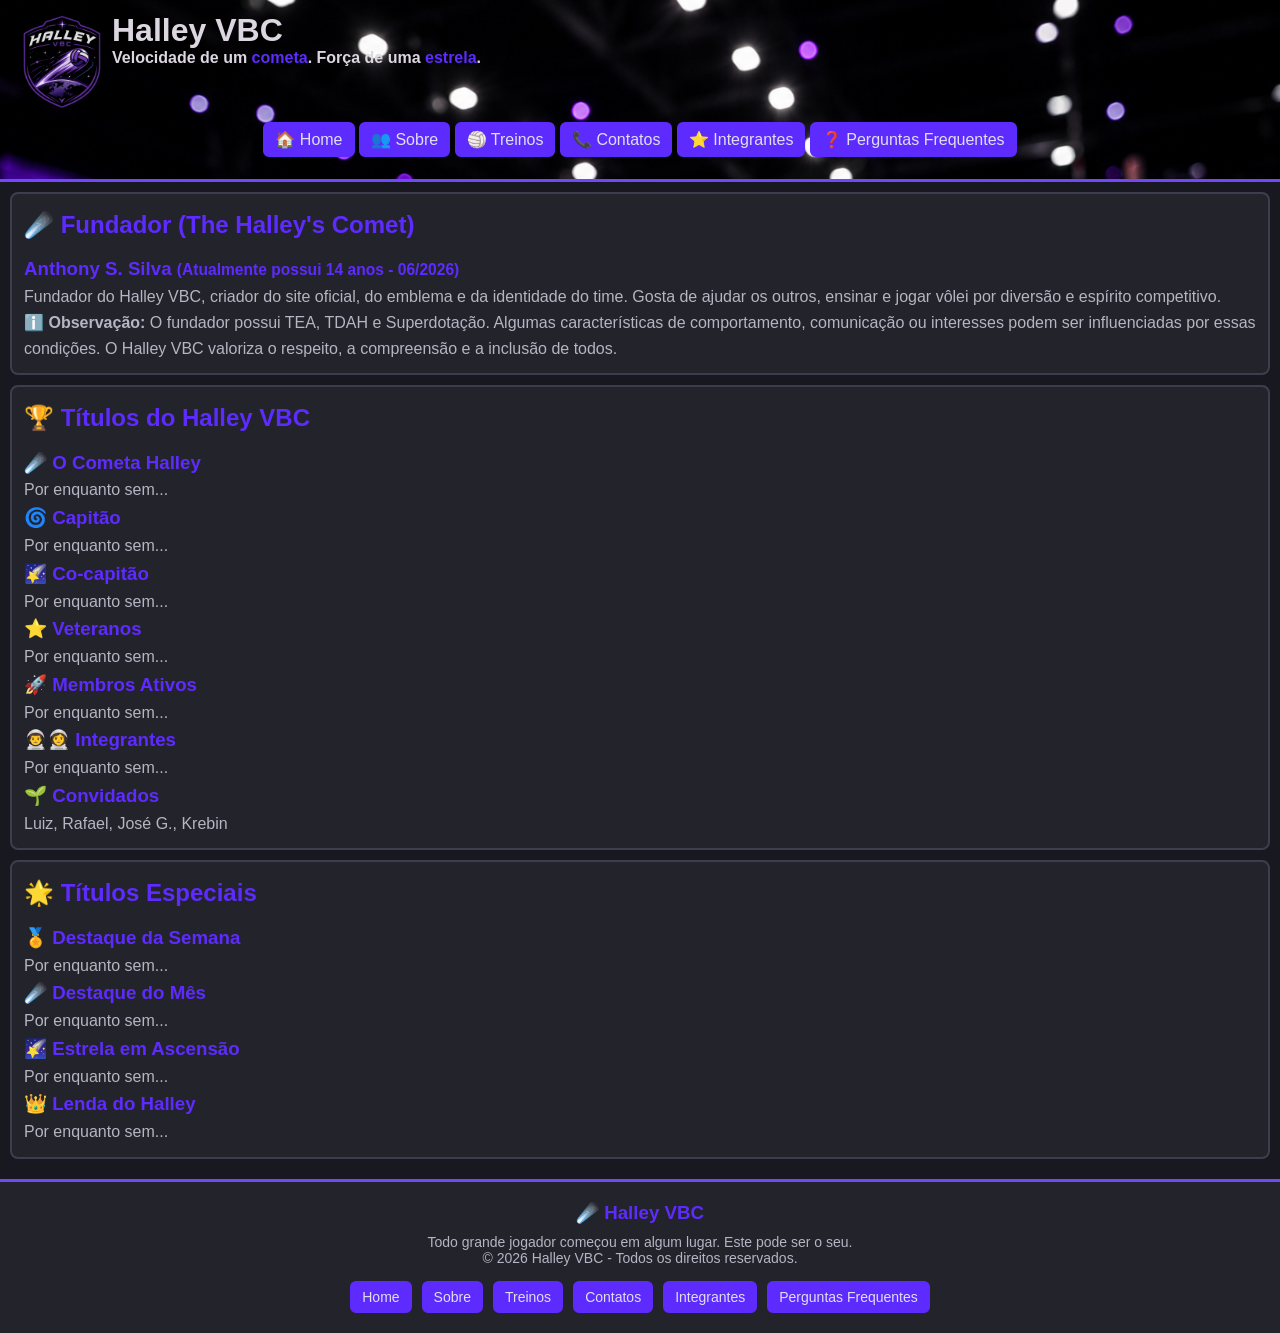
==== Integrantes.html @ 36415e57 "Versão 1.0 do Site" ====
<!doctype html>
<html lang="pt-br">
  <head>
    <meta charset="UTF-8" />
    <meta name="viewport" content="width=device-width, initial-scale=1.0" />
    <title>Halley VBC</title>
    <link rel="stylesheet" href="style.css" />
    <link rel="shortcut icon" href="images/Emblema.ico" type="image/x-icon" />
  </head>
  <body>
    <header>
      <div class="content">
        <img id="imagemHeader" src="images/Emblema.png" alt="Emblema do Club" />
        <div>
          <h1>Halley VBC</h1>
          <p>
            Velocidade de um <span>cometa</span>. Força de uma
            <span>estrela</span>.
          </p>
        </div>
      </div>

      <!-- Barra de navegação -->
      <nav>
        <a href="index.html">🏠 Home</a>
        <a href="Sobre.html">👥 Sobre</a>
        <a href="Treinos.html">🏐 Treinos</a>
        <a href="Contatos.html">📞 Contatos</a>
        <a href="Integrantes.html">⭐ Integrantes</a>
        <a href="FAQ.html">❓ Perguntas Frequentes</a>
      </nav>
    </header>

    <main>
      <article>
        <section>
          <h2>☄️ Fundador (The Halley's Comet)</h2>

          <h3>
            Anthony S. Silva
            <small>(Atualmente possui 14 anos - 06/2026)</small>
          </h3>

          <p>
            Fundador do Halley VBC, criador do site oficial, do emblema e da
            identidade do time. Gosta de ajudar os outros, ensinar e jogar vôlei
            por diversão e espírito competitivo.
          </p>

          <p>
            ℹ️ <strong>Observação:</strong> O fundador possui TEA, TDAH e
            Superdotação. Algumas características de comportamento, comunicação
            ou interesses podem ser influenciadas por essas condições. O Halley
            VBC valoriza o respeito, a compreensão e a inclusão de todos.
          </p>
        </section>

        <section>
          <h2>🏆 Títulos do Halley VBC</h2>

          <h3>☄️ O Cometa Halley</h3>
          <p>Por enquanto sem...</p>

          <h3>🌀 Capitão</h3>
          <p>Por enquanto sem...</p>

          <h3>🌠 Co-capitão</h3>
          <p>Por enquanto sem...</p>

          <h3>⭐ Veteranos</h3>
          <p>Por enquanto sem...</p>

          <h3>🚀 Membros Ativos</h3>
          <p>Por enquanto sem...</p>

          <h3>👨‍🚀👩‍🚀 Integrantes</h3>
          <p>Por enquanto sem...</p>

          <h3>🌱 Convidados</h3>
          <p>Luiz, Rafael, José G., Krebin</p>
        </section>

        <section>
          <h2>🌟 Títulos Especiais</h2>

          <h3>🏅 Destaque da Semana</h3>
          <p>Por enquanto sem...</p>

          <h3>☄️ Destaque do Mês</h3>
          <p>Por enquanto sem...</p>

          <h3>🌠 Estrela em Ascensão</h3>
          <p>Por enquanto sem...</p>

          <h3>👑 Lenda do Halley</h3>
          <p>Por enquanto sem...</p>
        </section>
      </article>
    </main>

    <footer>
      <div class="footer-content">
        <h3>☄️ Halley VBC</h3>

        <p>
          Todo grande jogador começou em algum lugar. Este pode ser o seu.
          <br />
          © 2026 Halley VBC - Todos os direitos reservados.
        </p>

        <div class="footer-links">
          <a href="index.html">Home</a>
          <a href="Sobre.html">Sobre</a>
          <a href="Treinos.html">Treinos</a>
          <a href="Contatos.html">Contatos</a>
          <a href="Integrantes.html">Integrantes</a>
          <a href="FAQ.html">Perguntas Frequentes</a>
        </div>
      </div>
    </footer>
  </body>
</html>
---- style.css ----
:root {
  /* CORES PRINCIPAIS */
  --bg-primary: #181820;
  --bg-secondary: #23232c;

  --primary: #5e2bff;
  --primary-hover: #7a4fff;

  --border: #7248fc;
  --border2: #403b4e;

  /* TEXTO */
  --text-primary: #dbd6e0;
  --text-secondary: #b5b5c3;
  --text-secondary-hold: #dfdfee;

  /* FONTES */
  --font-title: "Orbitron", sans-serif;
  --font-text: "Poppins", sans-serif;
}

* {
  margin: 0;
  padding: 0;
  box-sizing: border-box;
  font-family: var(--font-text);
}

/* BODY */
body {
  background-color: var(--bg-primary);
  color: var(--text-secondary);
}

/* HEADER */
header {
  background-image: url("images/Background.png");
  background-repeat: no-repeat;
  background-size: cover;
  background-position: center;
  background-attachment: fixed;

  color: var(--text-primary);
  padding: 12px;
  border-bottom: 3px solid var(--border);
}

header p {
  font-weight: 600;
}

/* NAV */
nav {
  text-align: center;
  padding: 10px;
}

/* TITLES */
h1,
h2,
h3 {
  font-family: var(--font-title);
}

h2,
h3 {
  color: var(--primary);
}

/* LINKS (BOTÕES) */
a {
  color: var(--text-secondary-hold);
  text-decoration: none;

  background-color: var(--primary);
  border: 2px solid var(--primary);
  border-radius: 6px;

  padding: 6px 10px;
  display: inline-block;

  transition: all 0.3s ease;
}

a:hover {
  background-color: var(--primary-hover);
  border-color: var(--primary-hover);
  color: #fff;
}

nav a {
  transition: all 0.4s ease;
}

nav a:hover {
  transform: translateY(-2px);
}

/* HEADER IMAGE */
#imagemHeader {
  width: 100px;
}

/* LAYOUT */
.content {
  display: flex;
  flex-direction: row;
}

/* MAIN */
main {
  color: var(--text-secondary);
}

/* SECTIONS */
section {
  margin: 10px;
  padding: 12px;

  background-color: var(--bg-secondary);
  border-radius: 8px;
  border: 2px solid var(--border2);

  line-height: 1.6;
}

section h2 {
  margin-bottom: 10px;
}

section div {
  margin-bottom: 10px;
}

section ul,
section ol {
  margin-left: 20px;
  margin-top: 10px;
}

section ul li,
section ol li {
  margin-bottom: 5px;
}

span {
  color: var(--primary);
  display: inline-block;
  transition: all 0.4s ease;
}

span:hover {
  transform: translateY(-1px);
  text-shadow: 0 0 2px var(--primary-hover);
}

/* FOOTER */
footer {
  background-color: var(--bg-secondary);
  border-top: 3px solid var(--border);

  color: var(--text-secondary);
  padding: 20px;
  text-align: center;

  margin-top: 20px;
}

.footer-content h3 {
  font-family: var(--font-title);
  color: var(--primary);
  margin-bottom: 10px;
}

.footer-content p {
  font-size: 14px;
  margin-bottom: 15px;
}

.footer-links {
  display: flex;
  justify-content: center;
  gap: 10px;
  flex-wrap: wrap;
}

.footer-links a {
  padding: 6px 10px;
  font-size: 14px;
}

/*Media*/

/*CELULAR (até 768px) */
@media (max-width: 768px) {
  header {
    background-attachment: scroll; /* melhora desempenho no mobile */
    padding: 10px;
  }

  h1 {
    font-size: 22px;
  }

  h2 {
    font-size: 18px;
  }

  h3 {
    font-size: 16px;
  }

  .content {
    flex-direction: column;
  }

  nav {
    padding: 8px;
  }

  section {
    margin: 6px;
    padding: 10px;
  }

  #imagemHeader {
    width: 70px;
  }

  a {
    display: block;
    text-align: center;
    margin: 6px 0;
  }

  .footer-links {
    flex-direction: column;
    gap: 6px;
  }
}

/*CELULAR PEQUENO (até 480px) */
@media (max-width: 480px) {
  body {
    font-size: 14px;
  }

  header {
    padding: 8px;
  }

  h1 {
    font-size: 18px;
  }

  h2 {
    font-size: 16px;
  }

  section {
    padding: 8px;
  }

  a {
    font-size: 13px;
    padding: 6px;
  }

  footer {
    padding: 15px;
  }
}
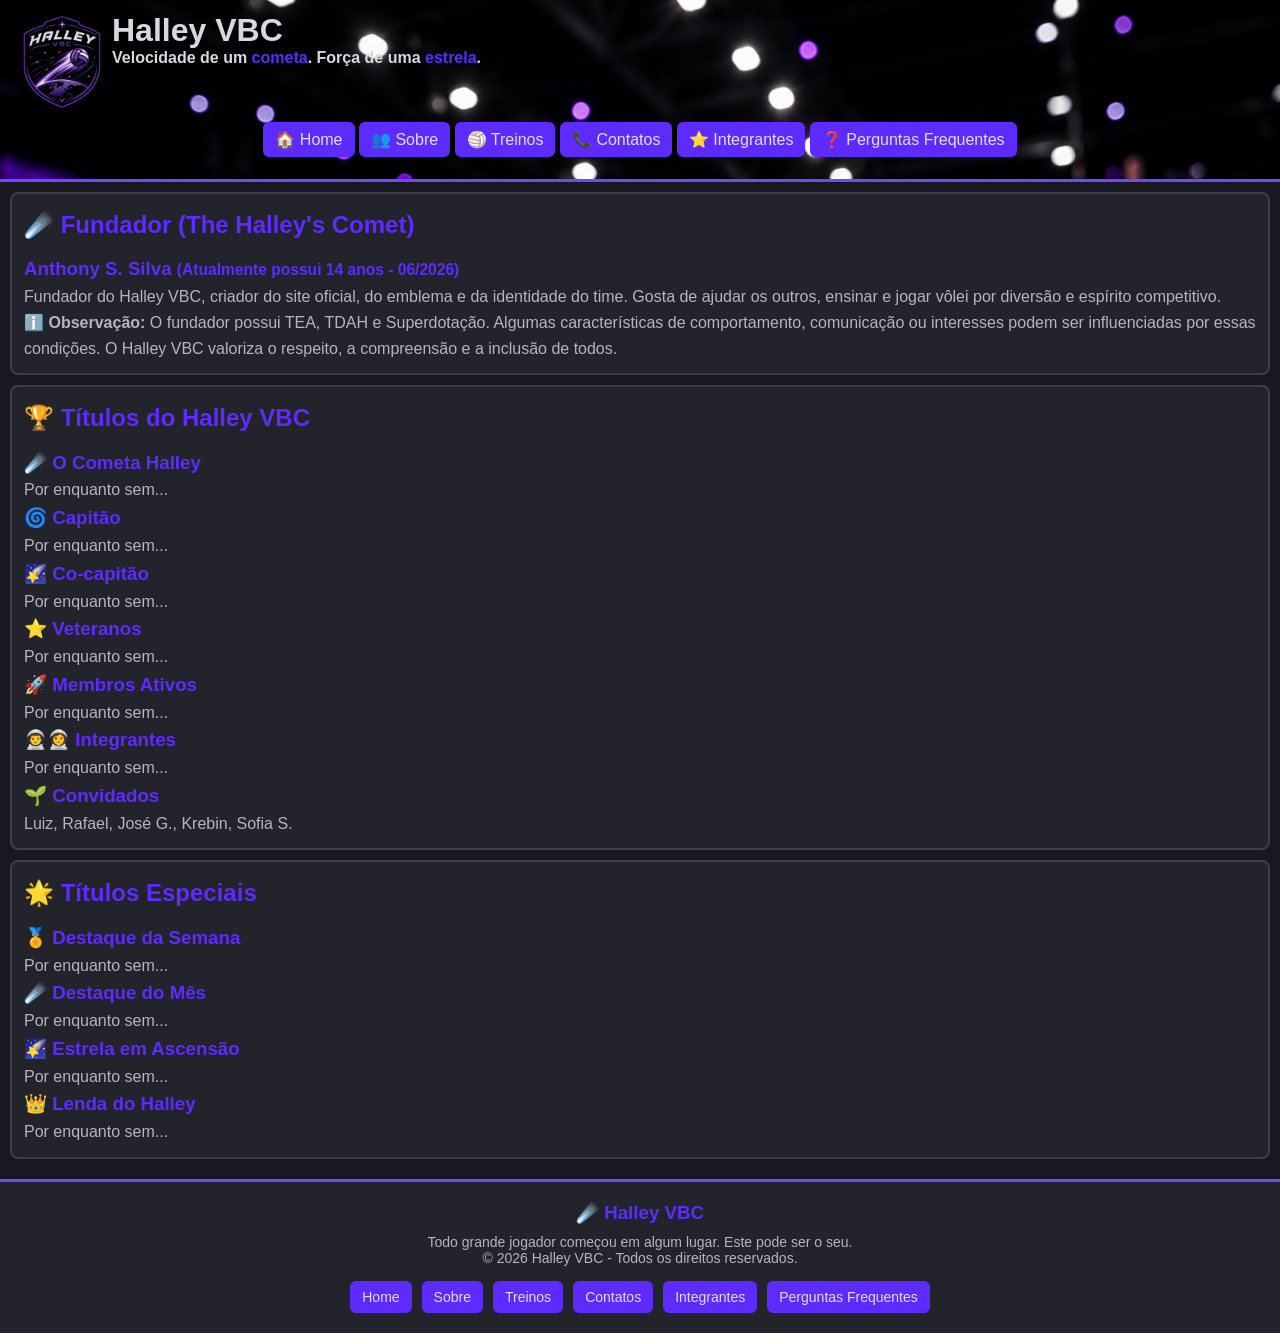
==== commit a9e8fb2d: "add integrantes" ====
--- a/Integrantes.html
+++ b/Integrantes.html
@@ -77,7 +77,7 @@
           <p>Por enquanto sem...</p>
 
           <h3>🌱 Convidados</h3>
-          <p>Luiz, Rafael, José G., Krebin</p>
+          <p>Luiz, Rafael, José G., Krebin, Sofia S.</p>
         </section>
 
         <section>
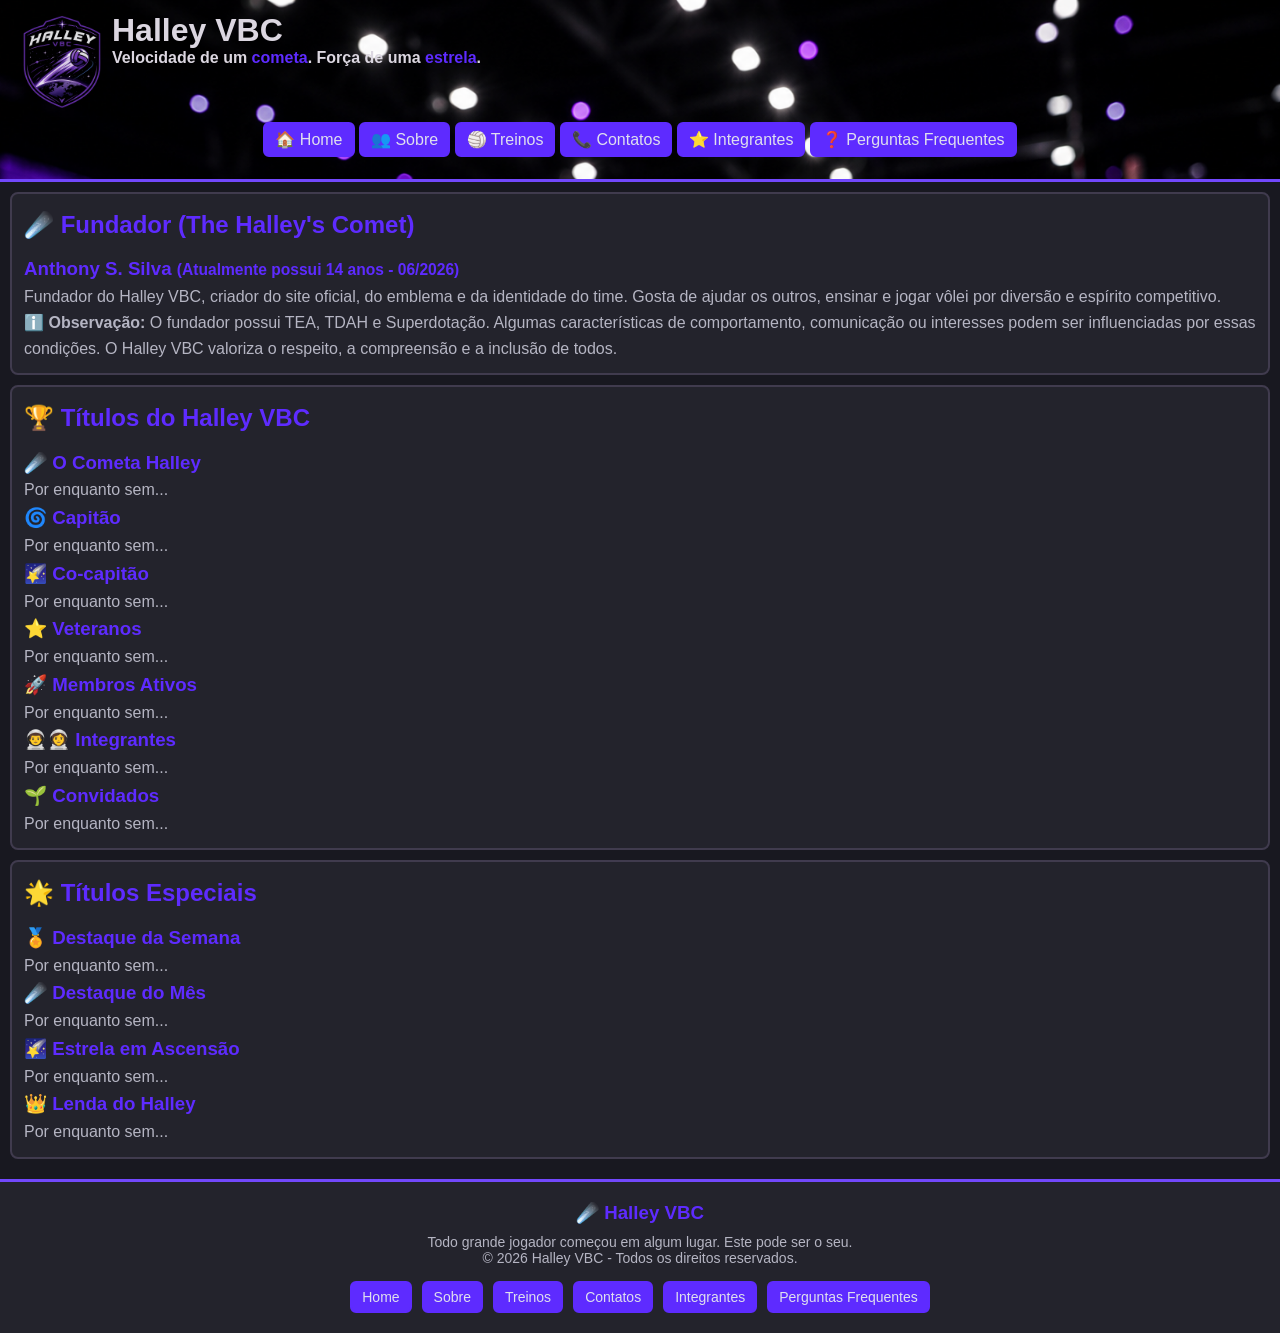
==== commit 8bfe9bb7: "Ajustando alguns textos" ====
--- a/Integrantes.html
+++ b/Integrantes.html
@@ -77,7 +77,7 @@
           <p>Por enquanto sem...</p>
 
           <h3>🌱 Convidados</h3>
-          <p>Luiz, Rafael, José G., Krebin, Sofia S.</p>
+          <p>Por enquanto sem...</p>
         </section>
 
         <section>
